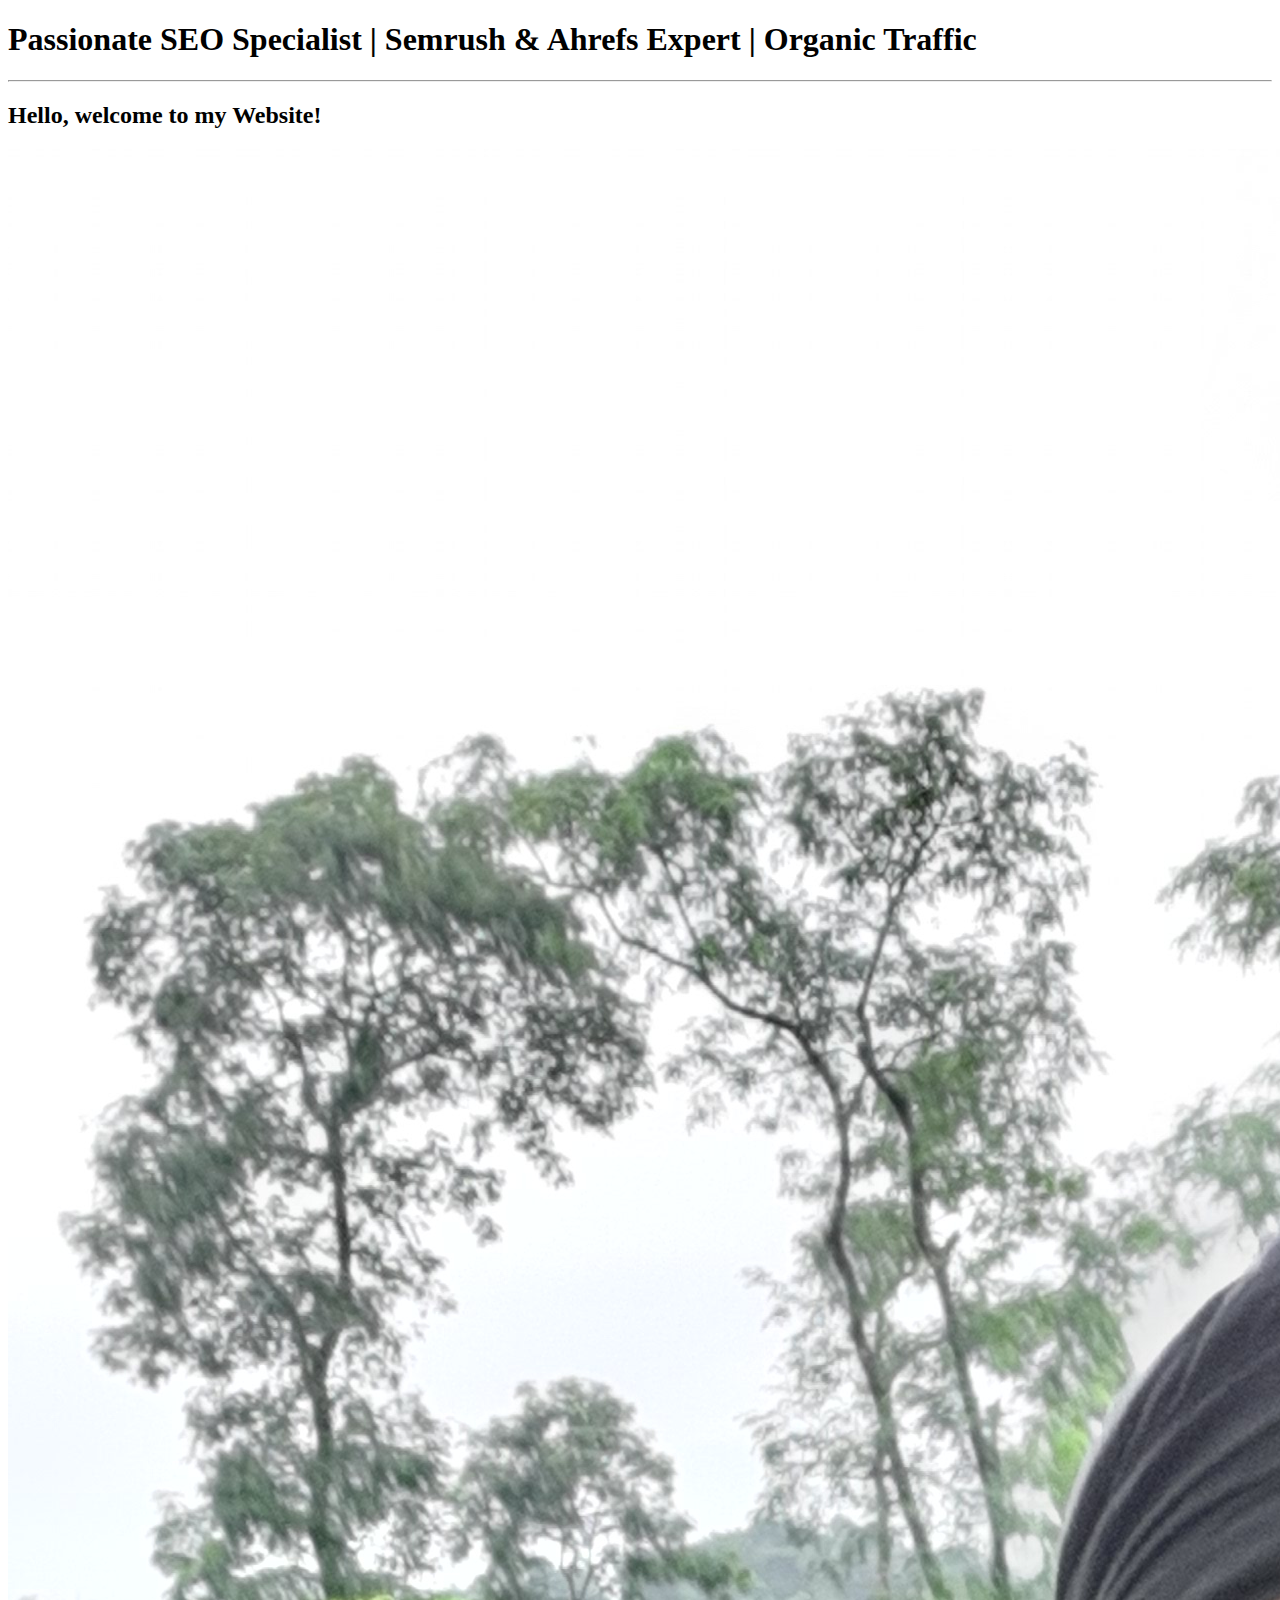
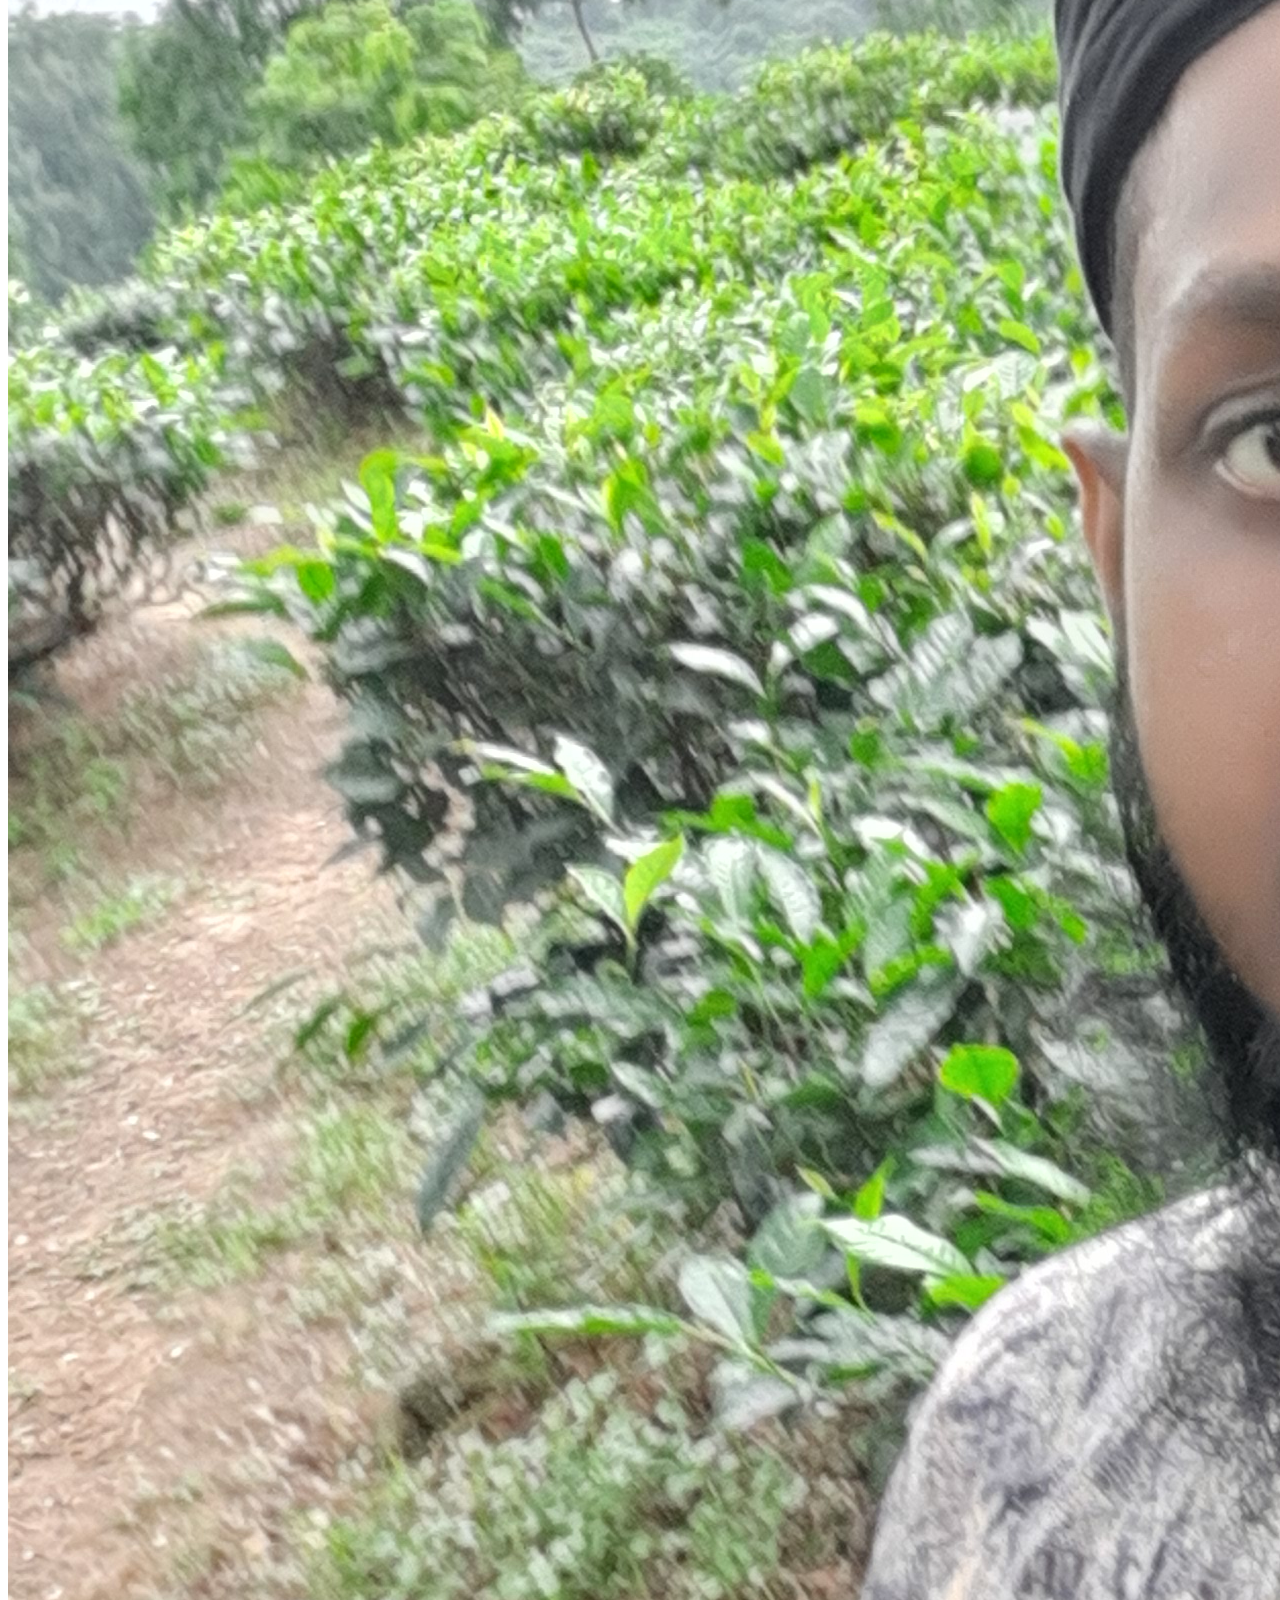
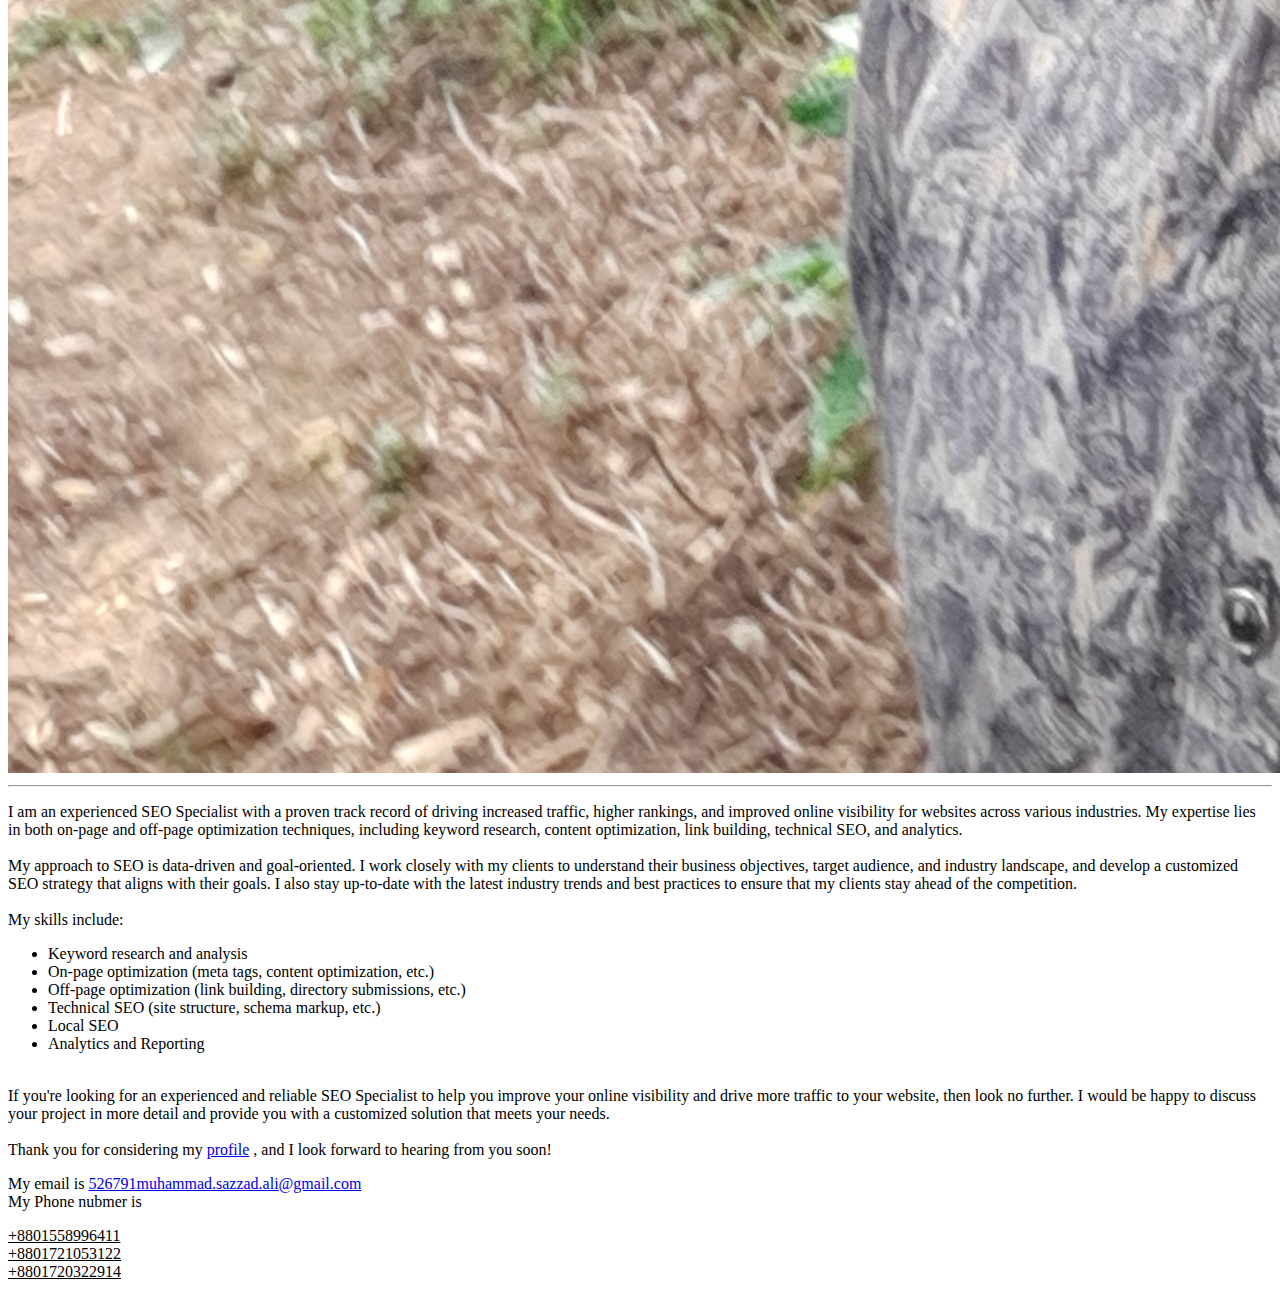
==== index.html @ a1d269fb "Update index.html" ====
<!DOCTYPE html>
<html lang="en">
<head>
    <meta charset="UTF-8">
    <meta http-equiv="X-UA-Compatible" content="IE=edge">
    <meta name="viewport" content="width=device-width, initial-scale=1.0">
    <title>Md Sazzad Ali's Portfolio </title>
</head>
<body>
    <!-- boss-->
    <h1>Passionate SEO Specialist | Semrush & Ahrefs Expert | Organic Traffic</h1>
    <div>
    <hr>
        <h2> Hello, welcome to my Website!</h2>
        <img src="./20210901_063218.jpg" alt="Md Sazzad Ali"><hr>

<P>I am an experienced SEO Specialist with a proven track record of driving increased traffic, higher rankings, and improved online visibility for websites across various industries. My expertise lies in both on-page and off-page optimization techniques, including keyword research, content optimization, link building, technical SEO, and analytics.<br/><br/>

My approach to SEO is data-driven and goal-oriented. I work closely with my clients to understand their business objectives, target audience, and industry landscape, and develop a customized SEO strategy that aligns with their goals. I also stay up-to-date with the latest industry trends and best practices to ensure that my clients stay ahead of the competition.<br/><br/>

My skills include:<br/>
<ul>
    <li>Keyword research and analysis</li>
    <li>On-page optimization (meta tags, content optimization, etc.)</li>
    <li>Off-page optimization (link building, directory submissions, etc.)</li>
    <li>Technical SEO (site structure, schema markup, etc.)</li>
    <li>Local SEO</li>
    <li>Analytics and Reporting</li>
</ul>
<br/>
If you're looking for an experienced and reliable SEO Specialist to help you improve your online visibility and drive more traffic to your website, then look no further. I would be happy to discuss your project in more detail and provide you with a customized solution that meets your needs. <br/><br/> Thank you for considering my <a href="https://www.upwork.com/freelancers/~01f4c0dc1950914d7f?s=1017484851352698933" target="blank">profile</a> , and I look forward to hearing from you soon!
    
</P>
</div>
<p>My email is <a href="https://mail.google.com/mail/u/0/?tab=rm&ogbl#inbox?compose=CllgCKCCSKCgzvkDhZsmXbFZsTWFKKFTRljxDbGPvXlXlNzjqRSwVrhRxrCgNJvtKfdNtdxbMbB" target="blank">526791muhammad.sazzad.ali@gmail.com</a> <br>
   My Phone nubmer is <u>
    <li>+8801558996411</li>
    <li>+8801721053122</li>
    <li>+8801720322914</li>
   </u> 

</p>
</body>
</html>
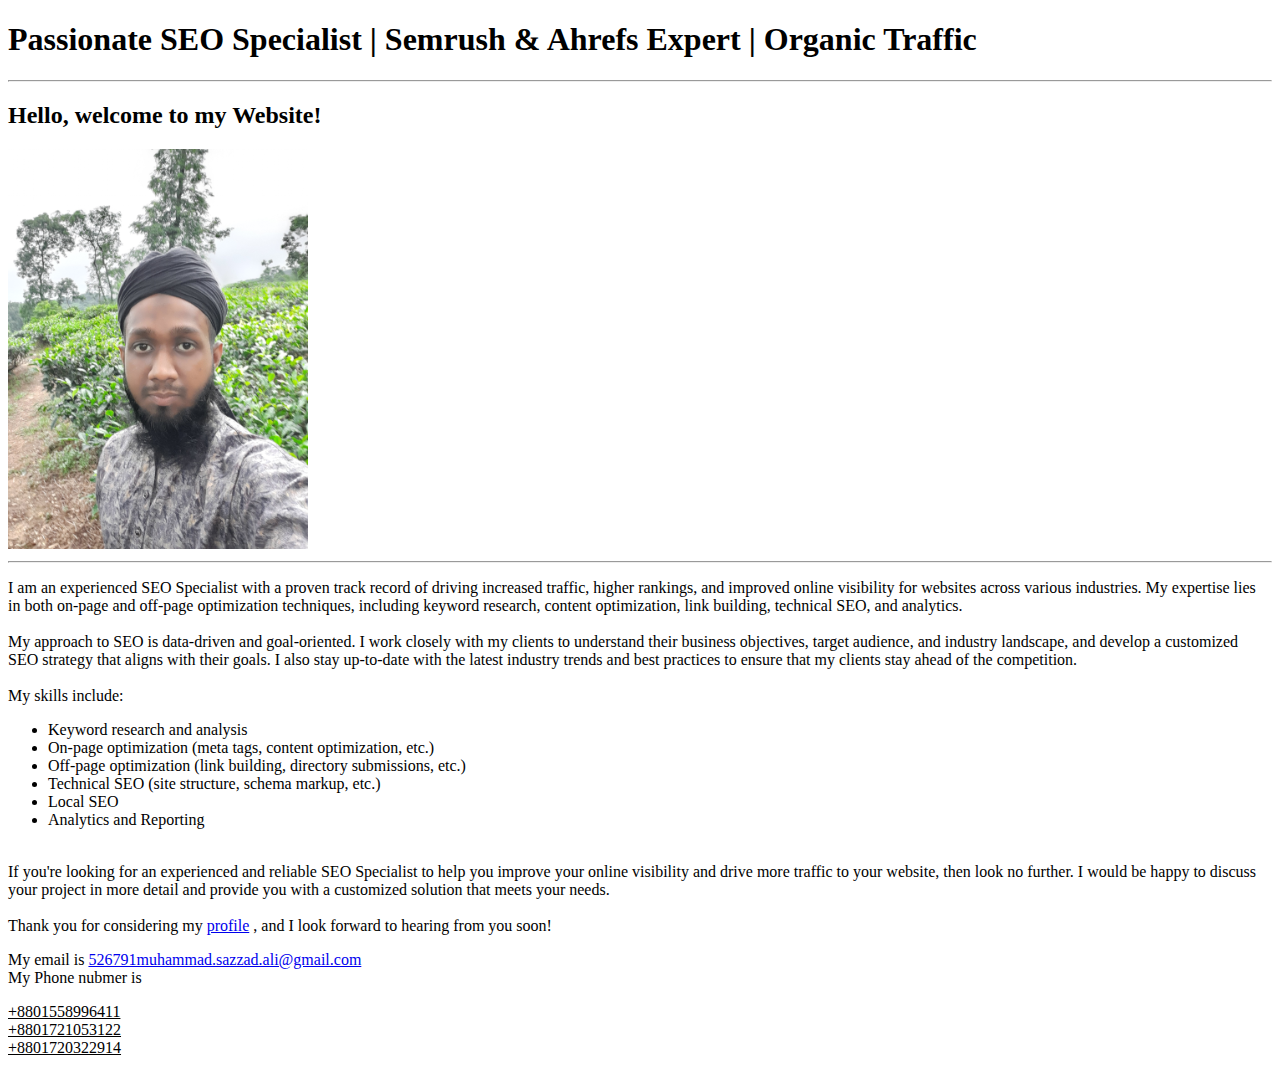
==== commit fdbed339: "Update index.html" ====
--- a/index.html
+++ b/index.html
@@ -12,7 +12,7 @@
     <div>
     <hr>
         <h2> Hello, welcome to my Website!</h2>
-        <img src="./20210901_063218.jpg" alt="Md Sazzad Ali"><hr>
+        <img src="./20210901_063218.jpg" alt="Md Sazzad Ali" width="300" height="400"><hr>
 
 <P>I am an experienced SEO Specialist with a proven track record of driving increased traffic, higher rankings, and improved online visibility for websites across various industries. My expertise lies in both on-page and off-page optimization techniques, including keyword research, content optimization, link building, technical SEO, and analytics.<br/><br/>
 
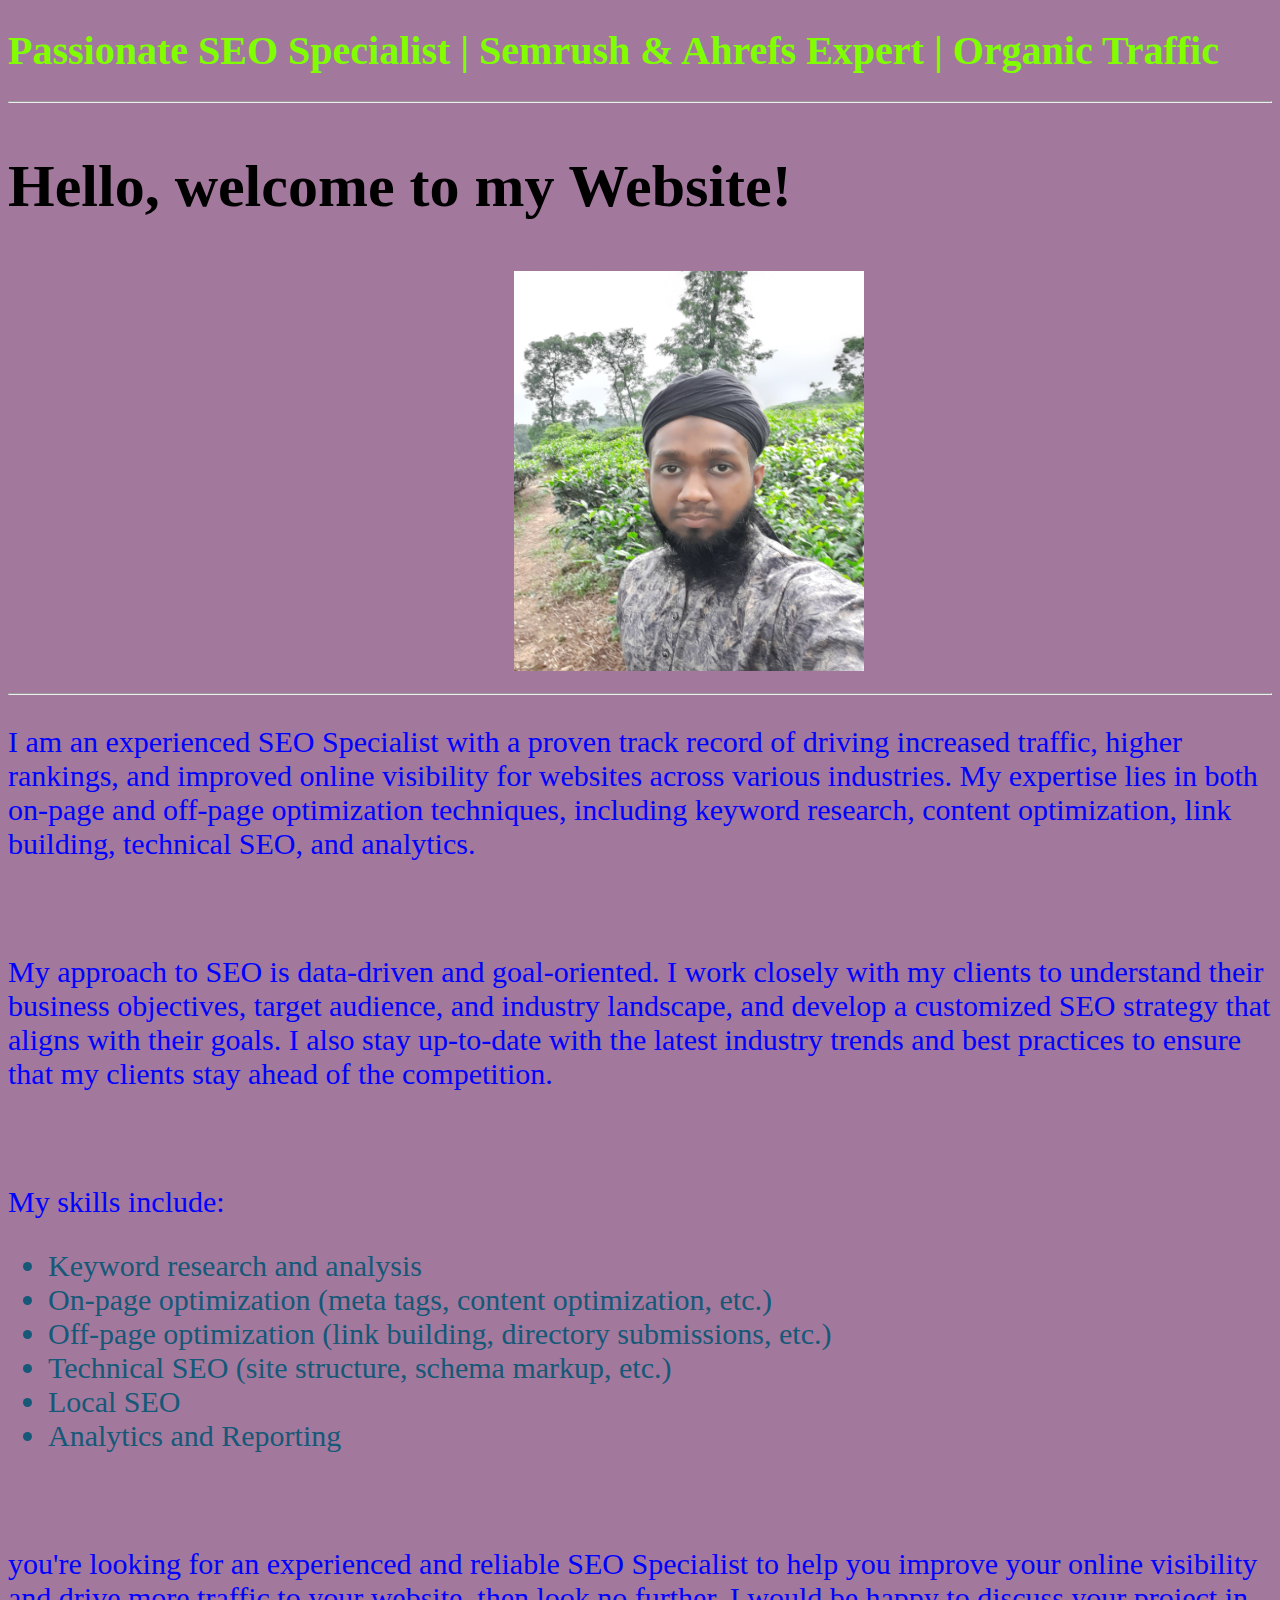
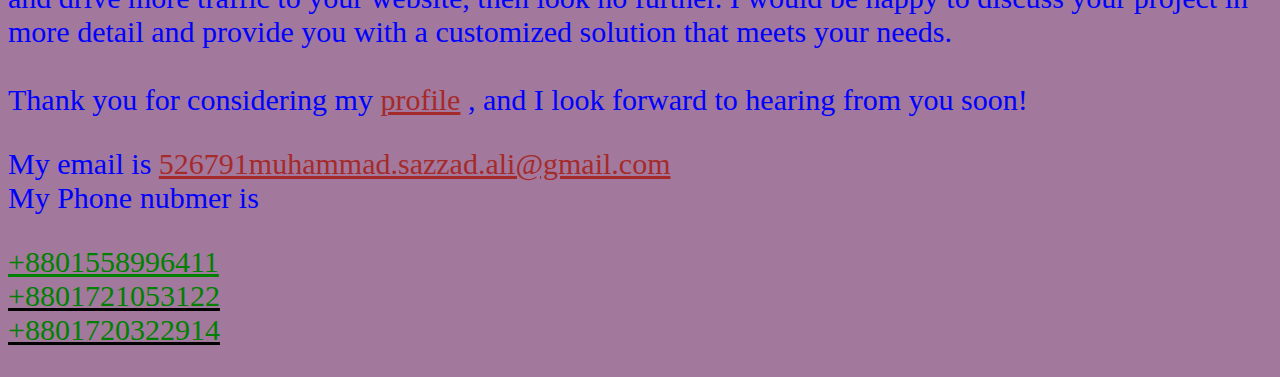
==== commit 9e2e6d4b: "Update index.html" ====
--- a/index.html
+++ b/index.html
@@ -5,34 +5,36 @@
     <meta http-equiv="X-UA-Compatible" content="IE=edge">
     <meta name="viewport" content="width=device-width, initial-scale=1.0">
     <title>Md Sazzad Ali's Portfolio </title>
+    <link rel="stylesheet" href="./styles.css">
 </head>
 <body>
     <!-- boss-->
-    <h1>Passionate SEO Specialist | Semrush & Ahrefs Expert | Organic Traffic</h1>
-    <div>
+    <h1 class="h1">Passionate SEO Specialist | Semrush & Ahrefs Expert | Organic Traffic</h1>
+    <section >
     <hr>
         <h2> Hello, welcome to my Website!</h2>
-        <img src="./20210901_063218.jpg" alt="Md Sazzad Ali" width="300" height="400"><hr>
+        <img src="./20210901_063218.jpg" alt="Md Sazzad Ali" ><hr>
 
-<P>I am an experienced SEO Specialist with a proven track record of driving increased traffic, higher rankings, and improved online visibility for websites across various industries. My expertise lies in both on-page and off-page optimization techniques, including keyword research, content optimization, link building, technical SEO, and analytics.<br/><br/>
+<P class="text">I am an experienced SEO Specialist with a proven track record of driving increased traffic, higher rankings, and improved online visibility for websites across various industries. My expertise lies in both on-page and off-page optimization techniques, including keyword research, content optimization, link building, technical SEO, and analytics.</p><br/>
 
-My approach to SEO is data-driven and goal-oriented. I work closely with my clients to understand their business objectives, target audience, and industry landscape, and develop a customized SEO strategy that aligns with their goals. I also stay up-to-date with the latest industry trends and best practices to ensure that my clients stay ahead of the competition.<br/><br/>
+<P class="text">My approach to SEO is data-driven and goal-oriented. I work closely with my clients to understand their business objectives, target audience, and industry landscape, and develop a customized SEO strategy that aligns with their goals. I also stay up-to-date with the latest industry trends and best practices to ensure that my clients stay ahead of the competition.</p> <br/>
 
-My skills include:<br/>
+<p class="text">My skills include:<br/>
 <ul>
-    <li>Keyword research and analysis</li>
-    <li>On-page optimization (meta tags, content optimization, etc.)</li>
-    <li>Off-page optimization (link building, directory submissions, etc.)</li>
-    <li>Technical SEO (site structure, schema markup, etc.)</li>
-    <li>Local SEO</li>
-    <li>Analytics and Reporting</li>
+    <li class="list">Keyword research and analysis</li>
+    <li class="list">On-page optimization (meta tags, content optimization, etc.)</li>
+    <li class="list">Off-page optimization (link building, directory submissions, etc.)</li>
+    <li class="list">Technical SEO (site structure, schema markup, etc.)</li>
+    <li class="list">Local SEO</li>
+    <li class="list">Analytics and Reporting</li>
 </ul>
+</p>
 <br/>
-If you're looking for an experienced and reliable SEO Specialist to help you improve your online visibility and drive more traffic to your website, then look no further. I would be happy to discuss your project in more detail and provide you with a customized solution that meets your needs. <br/><br/> Thank you for considering my <a href="https://www.upwork.com/freelancers/~01f4c0dc1950914d7f?s=1017484851352698933" target="blank">profile</a> , and I look forward to hearing from you soon!
+<p class="text"> you're looking for an experienced and reliable SEO Specialist to help you improve your online visibility and drive more traffic to your website, then look no further. I would be happy to discuss your project in more detail and provide you with a customized solution that meets your needs. <br/><br/> Thank you for considering my <a href="https://www.upwork.com/freelancers/~01f4c0dc1950914d7f?s=1017484851352698933">profile</a> , and I look forward to hearing from you soon!
     
 </P>
-</div>
-<p>My email is <a href="https://mail.google.com/mail/u/0/?tab=rm&ogbl#inbox?compose=CllgCKCCSKCgzvkDhZsmXbFZsTWFKKFTRljxDbGPvXlXlNzjqRSwVrhRxrCgNJvtKfdNtdxbMbB" target="blank">526791muhammad.sazzad.ali@gmail.com</a> <br>
+
+<p class="text">My email is <a href="https://mail.google.com/mail/u/0/?tab=rm&ogbl#inbox?compose=CllgCKCCSKCgzvkDhZsmXbFZsTWFKKFTRljxDbGPvXlXlNzjqRSwVrhRxrCgNJvtKfdNtdxbMbB">526791muhammad.sazzad.ali@gmail.com</a> <br>
    My Phone nubmer is <u>
     <li>+8801558996411</li>
     <li>+8801721053122</li>
@@ -40,5 +42,6 @@
    </u> 
 
 </p>
+</section>
 </body>
 </html>
--- a/styles.css
+++ b/styles.css
@@ -0,0 +1,35 @@
+*{
+    background-color: rgb(163, 120, 157);
+    font-size: 30px;
+}
+
+img{
+    margin-left: 40%;
+    height: 400px ;
+    width:  350px ;
+}
+h1{ 
+    color: chartreuse;
+    font-size: 40px;    
+}
+h2{
+    font-size: 2rem;
+}
+
+li{
+    color: green;
+}
+a{
+    color:brown;
+}
+p{
+    color: rgb(3, 59, 22);
+}
+
+.text{ 
+    color: blue;
+
+}
+.list{
+    color: rgb(21, 88, 119);
+}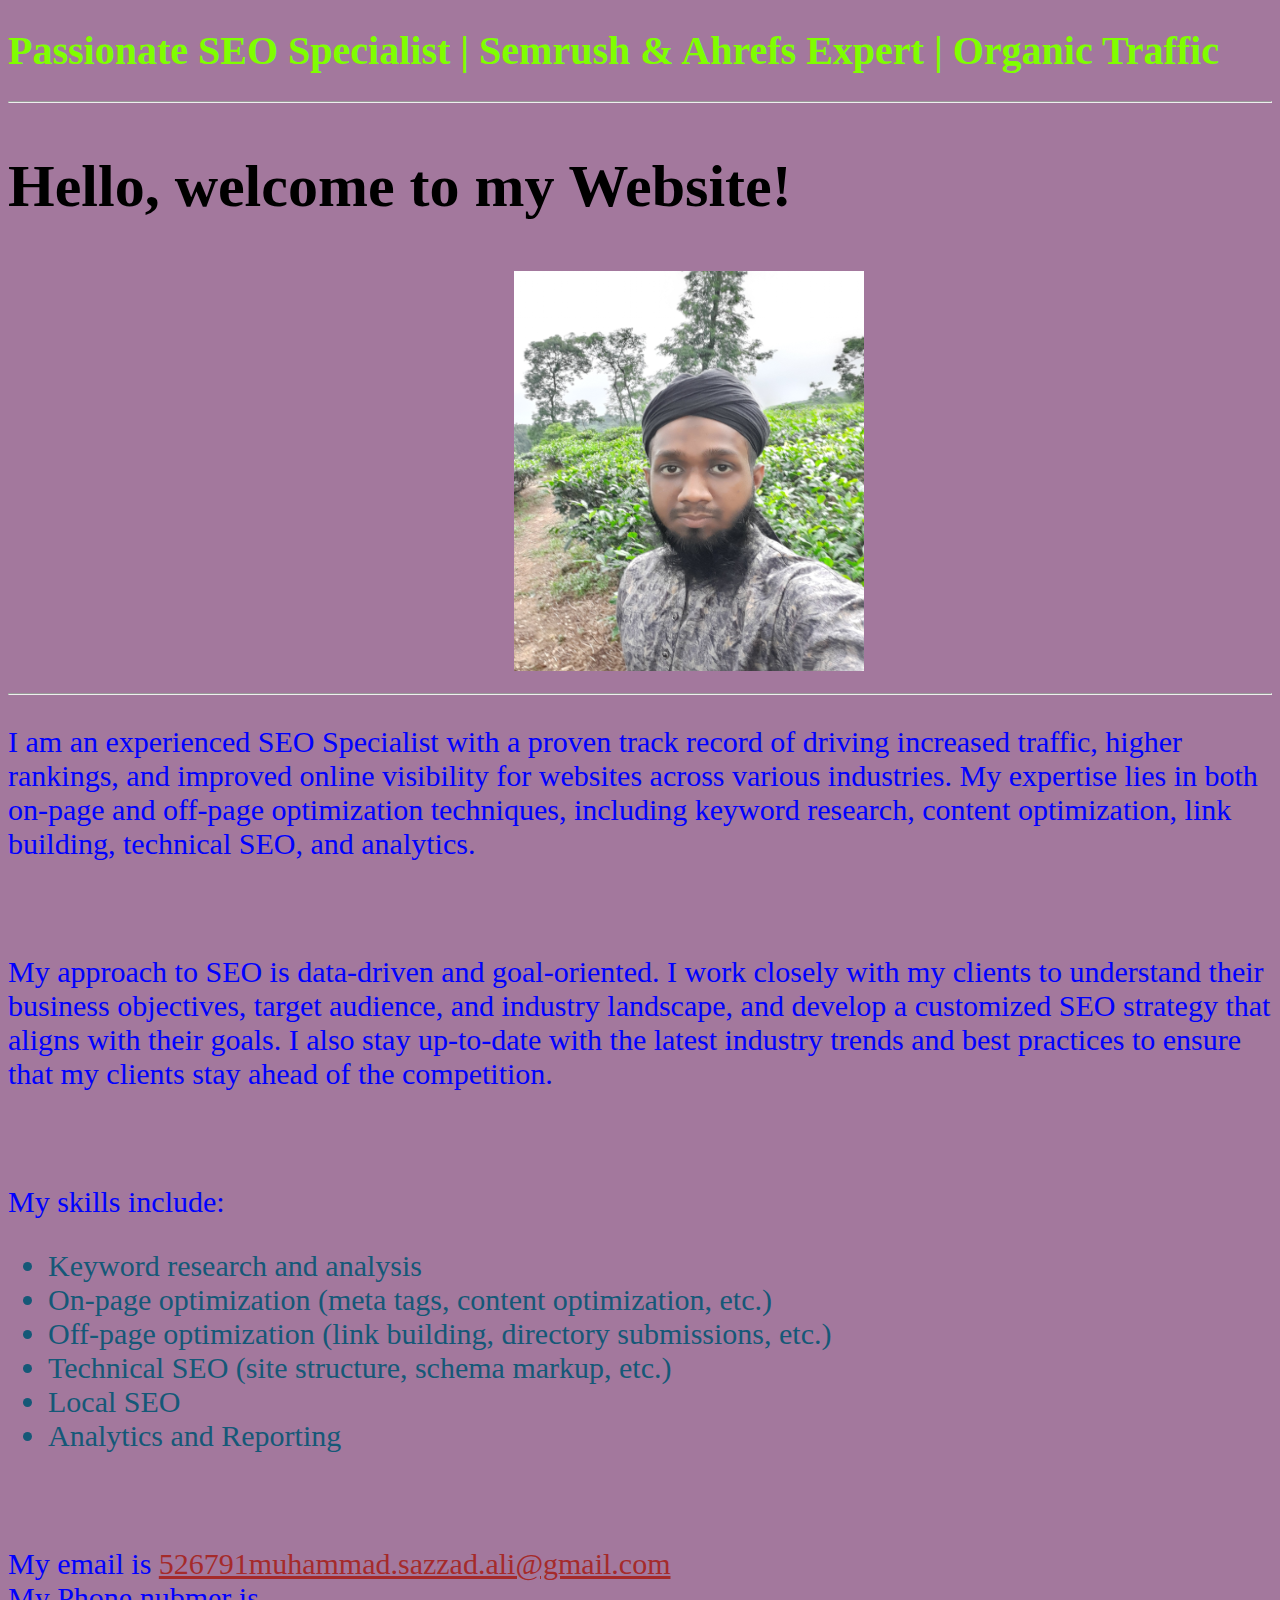
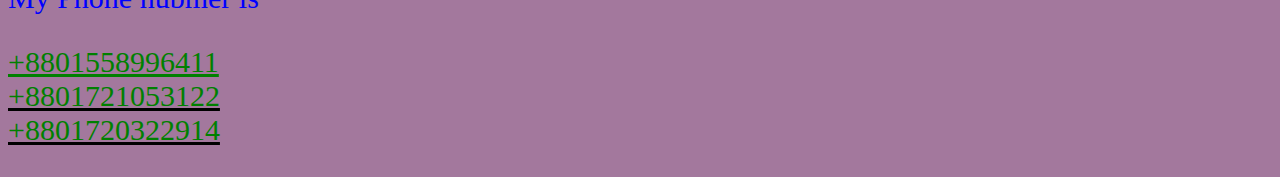
==== commit 686fbd1a: "Update index.html" ====
--- a/index.html
+++ b/index.html
@@ -30,11 +30,10 @@
 </ul>
 </p>
 <br/>
-<p class="text"> you're looking for an experienced and reliable SEO Specialist to help you improve your online visibility and drive more traffic to your website, then look no further. I would be happy to discuss your project in more detail and provide you with a customized solution that meets your needs. <br/><br/> Thank you for considering my <a href="https://www.upwork.com/freelancers/~01f4c0dc1950914d7f?s=1017484851352698933">profile</a> , and I look forward to hearing from you soon!
     
 </P>
 
-<p class="text">My email is <a href="https://mail.google.com/mail/u/0/?tab=rm&ogbl#inbox?compose=CllgCKCCSKCgzvkDhZsmXbFZsTWFKKFTRljxDbGPvXlXlNzjqRSwVrhRxrCgNJvtKfdNtdxbMbB">526791muhammad.sazzad.ali@gmail.com</a> <br>
+<p class="text">My email is <a target="_blank" href="https://mail.google.com/mail/u/0/?tab=rm&ogbl#inbox?compose=CllgCKCCSKCgzvkDhZsmXbFZsTWFKKFTRljxDbGPvXlXlNzjqRSwVrhRxrCgNJvtKfdNtdxbMbB" >526791muhammad.sazzad.ali@gmail.com</a> <br>
    My Phone nubmer is <u>
     <li>+8801558996411</li>
     <li>+8801721053122</li>
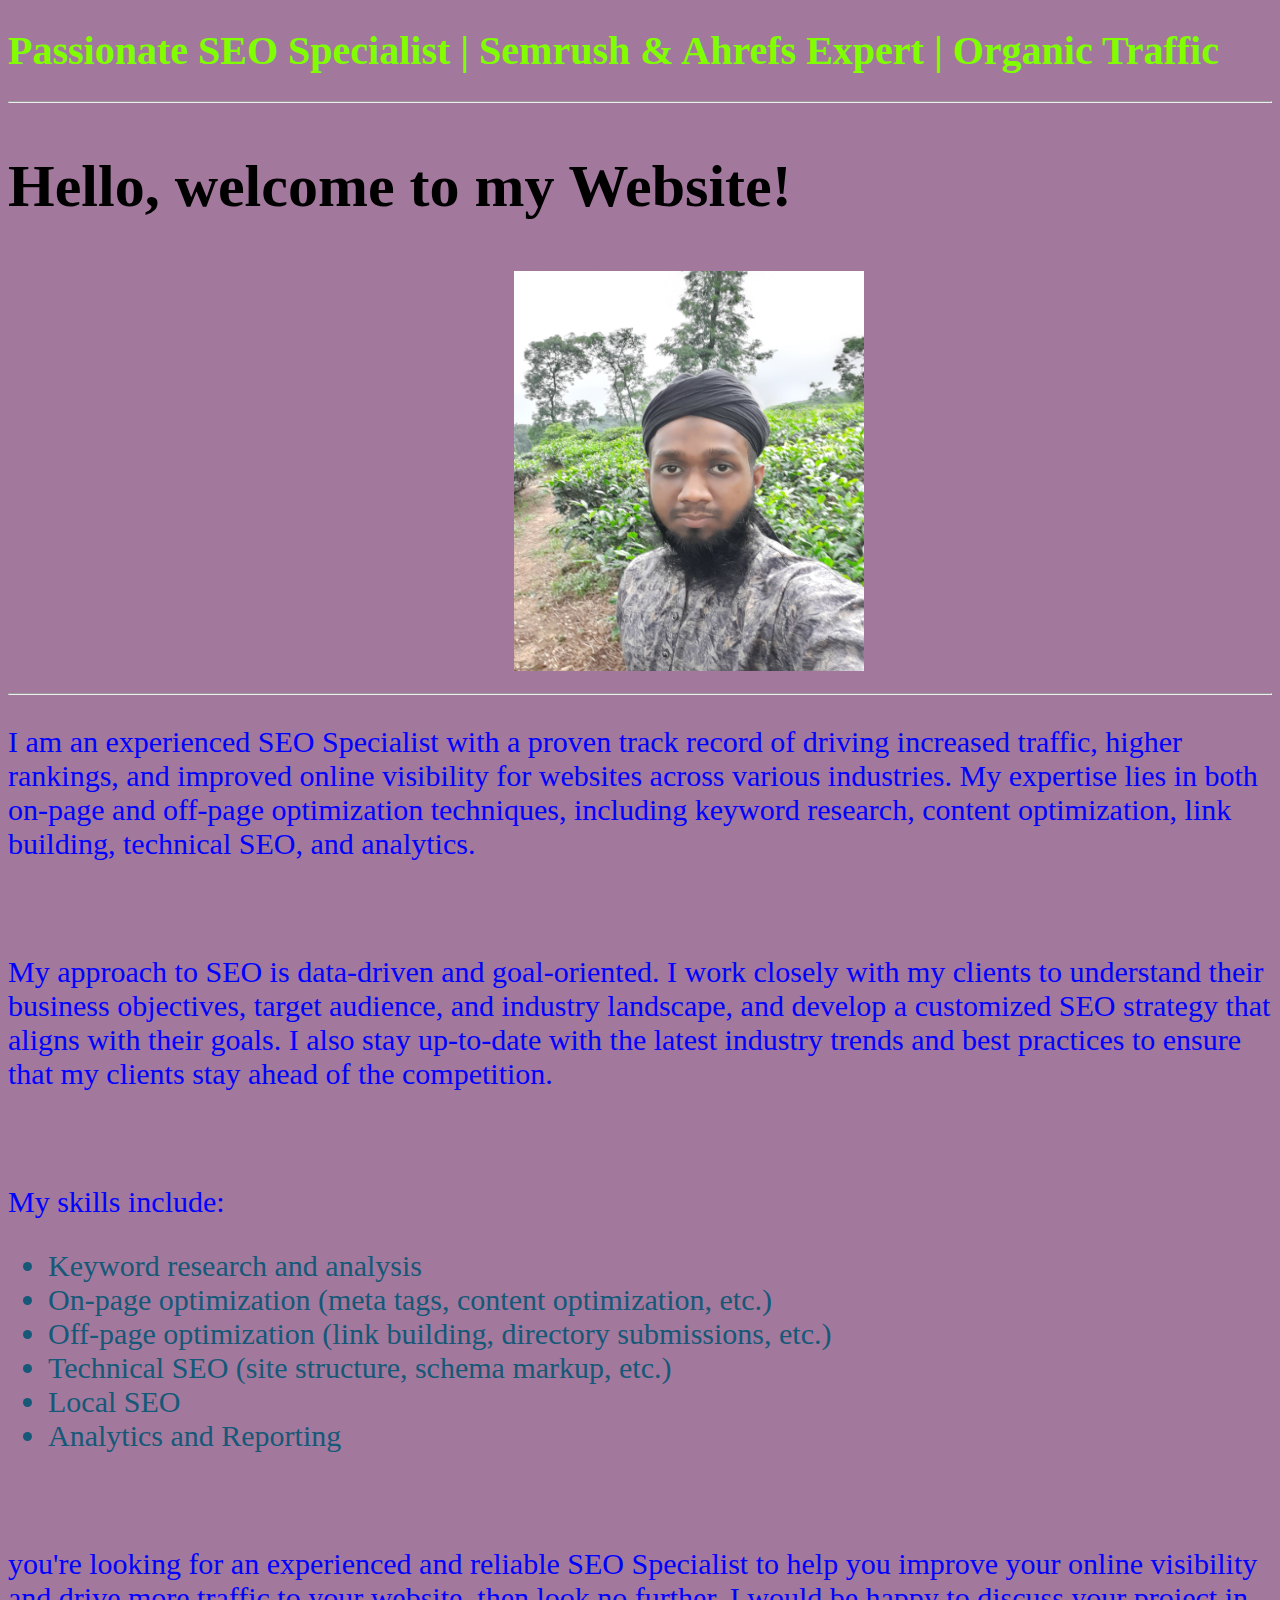
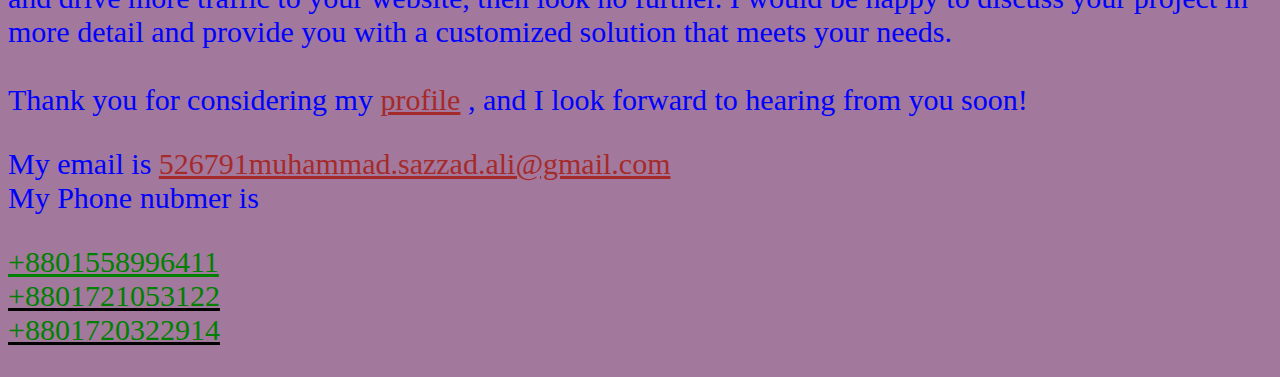
==== commit 840792f9: "Update index.html" ====
--- a/index.html
+++ b/index.html
@@ -30,6 +30,7 @@
 </ul>
 </p>
 <br/>
+<p class="text"> you're looking for an experienced and reliable SEO Specialist to help you improve your online visibility and drive more traffic to your website, then look no further. I would be happy to discuss your project in more detail and provide you with a customized solution that meets your needs. <br/><br/> Thank you for considering my <a target="_blank" href="https://www.upwork.com/freelancers/~01f4c0dc1950914d7f?s=1017484851352698933">profile</a> , and I look forward to hearing from you soon!
     
 </P>
 
@@ -39,7 +40,6 @@
     <li>+8801721053122</li>
     <li>+8801720322914</li>
    </u> 
-
 </p>
 </section>
 </body>
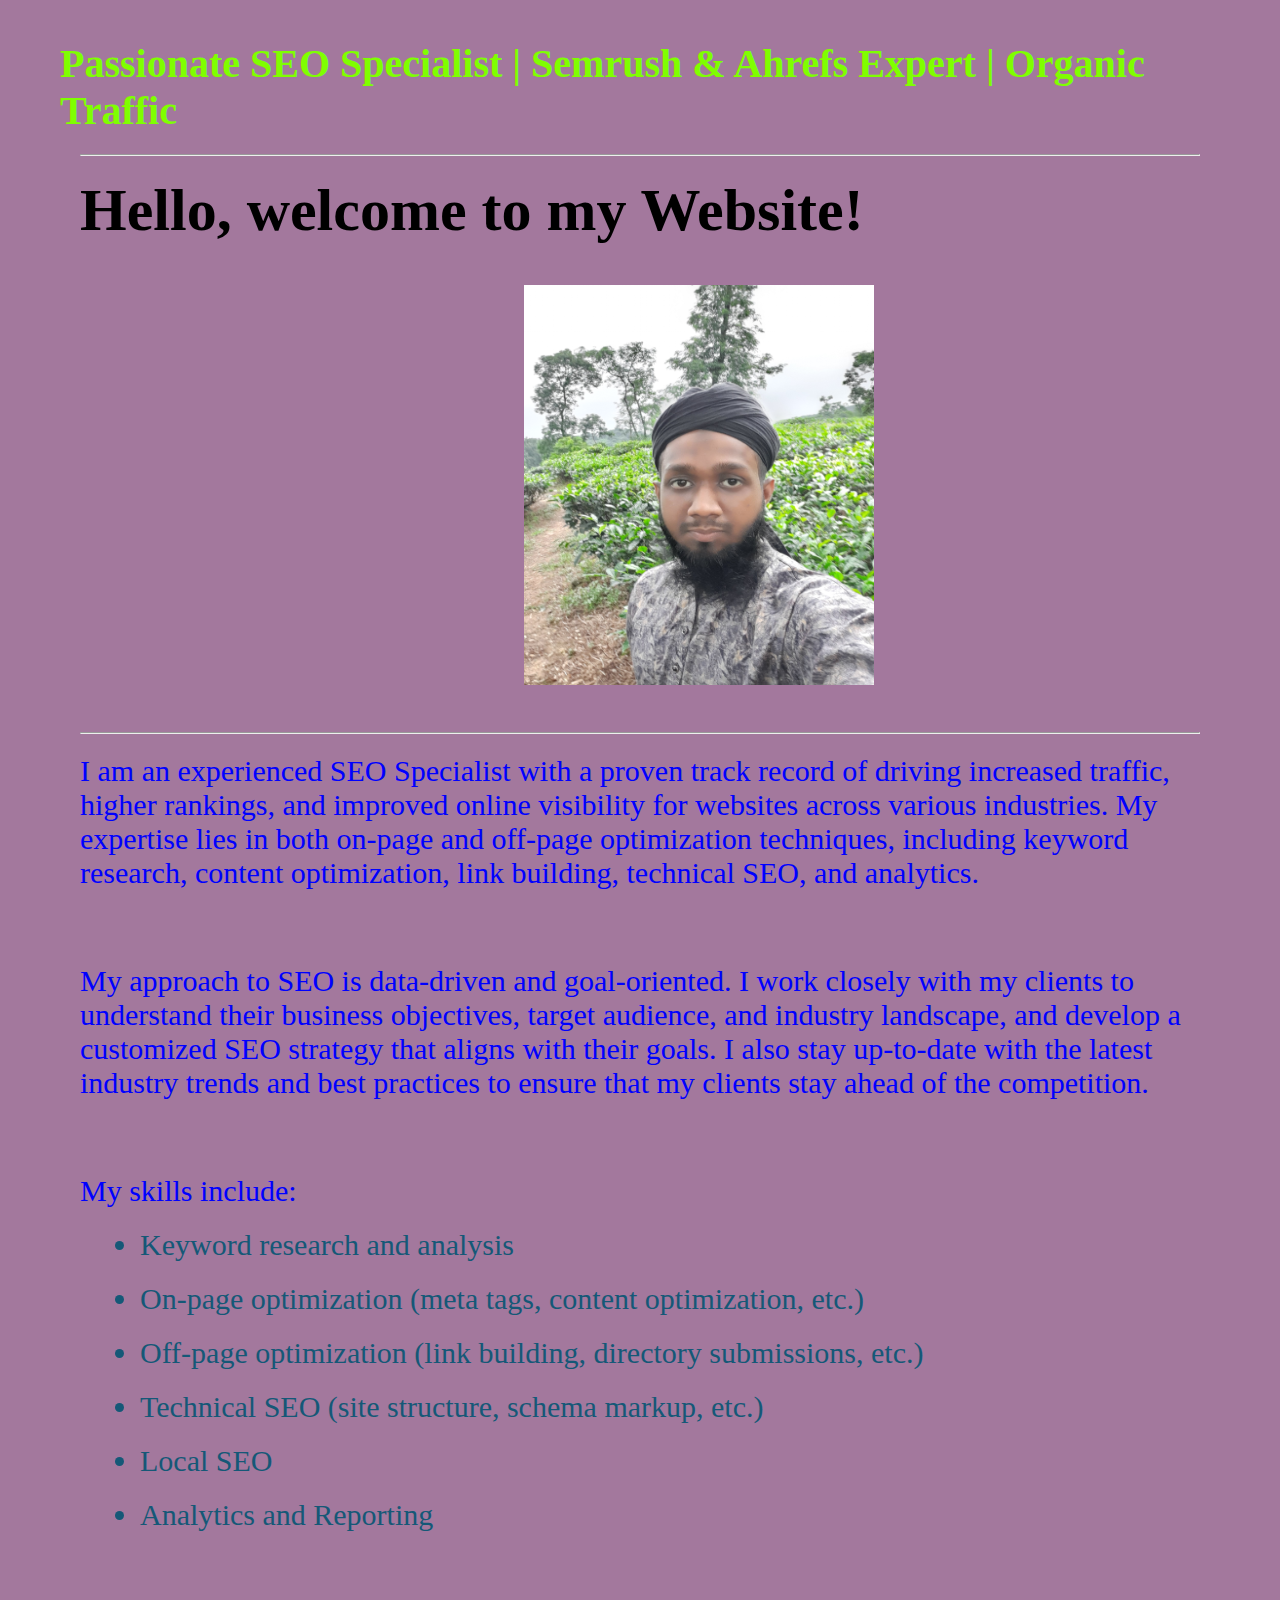
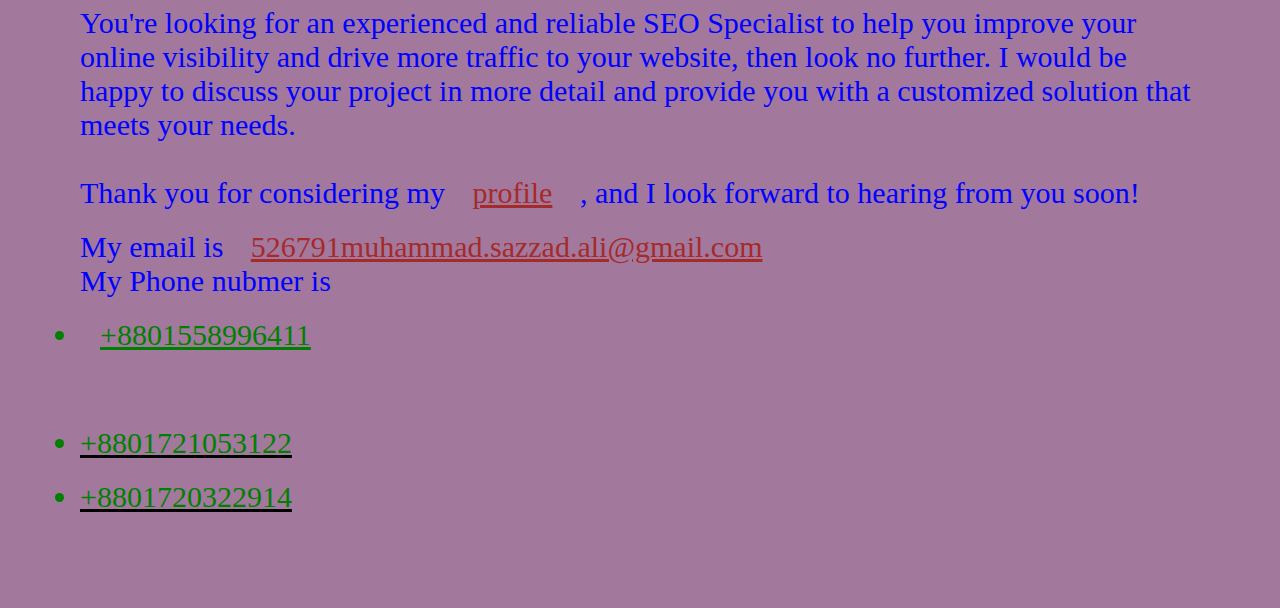
==== commit 10b0cc70: "Update index.html" ====
--- a/index.html
+++ b/index.html
@@ -30,7 +30,7 @@
 </ul>
 </p>
 <br/>
-<p class="text"> you're looking for an experienced and reliable SEO Specialist to help you improve your online visibility and drive more traffic to your website, then look no further. I would be happy to discuss your project in more detail and provide you with a customized solution that meets your needs. <br/><br/> Thank you for considering my <a target="_blank" href="https://www.upwork.com/freelancers/~01f4c0dc1950914d7f?s=1017484851352698933">profile</a> , and I look forward to hearing from you soon!
+<p class="text"> You're looking for an experienced and reliable SEO Specialist to help you improve your online visibility and drive more traffic to your website, then look no further. I would be happy to discuss your project in more detail and provide you with a customized solution that meets your needs. <br/><br/> Thank you for considering my <a target="_blank" href="https://www.upwork.com/freelancers/~01f4c0dc1950914d7f?s=1017484851352698933">profile</a> , and I look forward to hearing from you soon!
     
 </P>
 
--- a/styles.css
+++ b/styles.css
@@ -1,6 +1,8 @@
 *{
     background-color: rgb(163, 120, 157);
     font-size: 30px;
+    margin: 20px;
+    
 }
 
 img{
@@ -32,4 +34,4 @@
 }
 .list{
     color: rgb(21, 88, 119);
-}+}
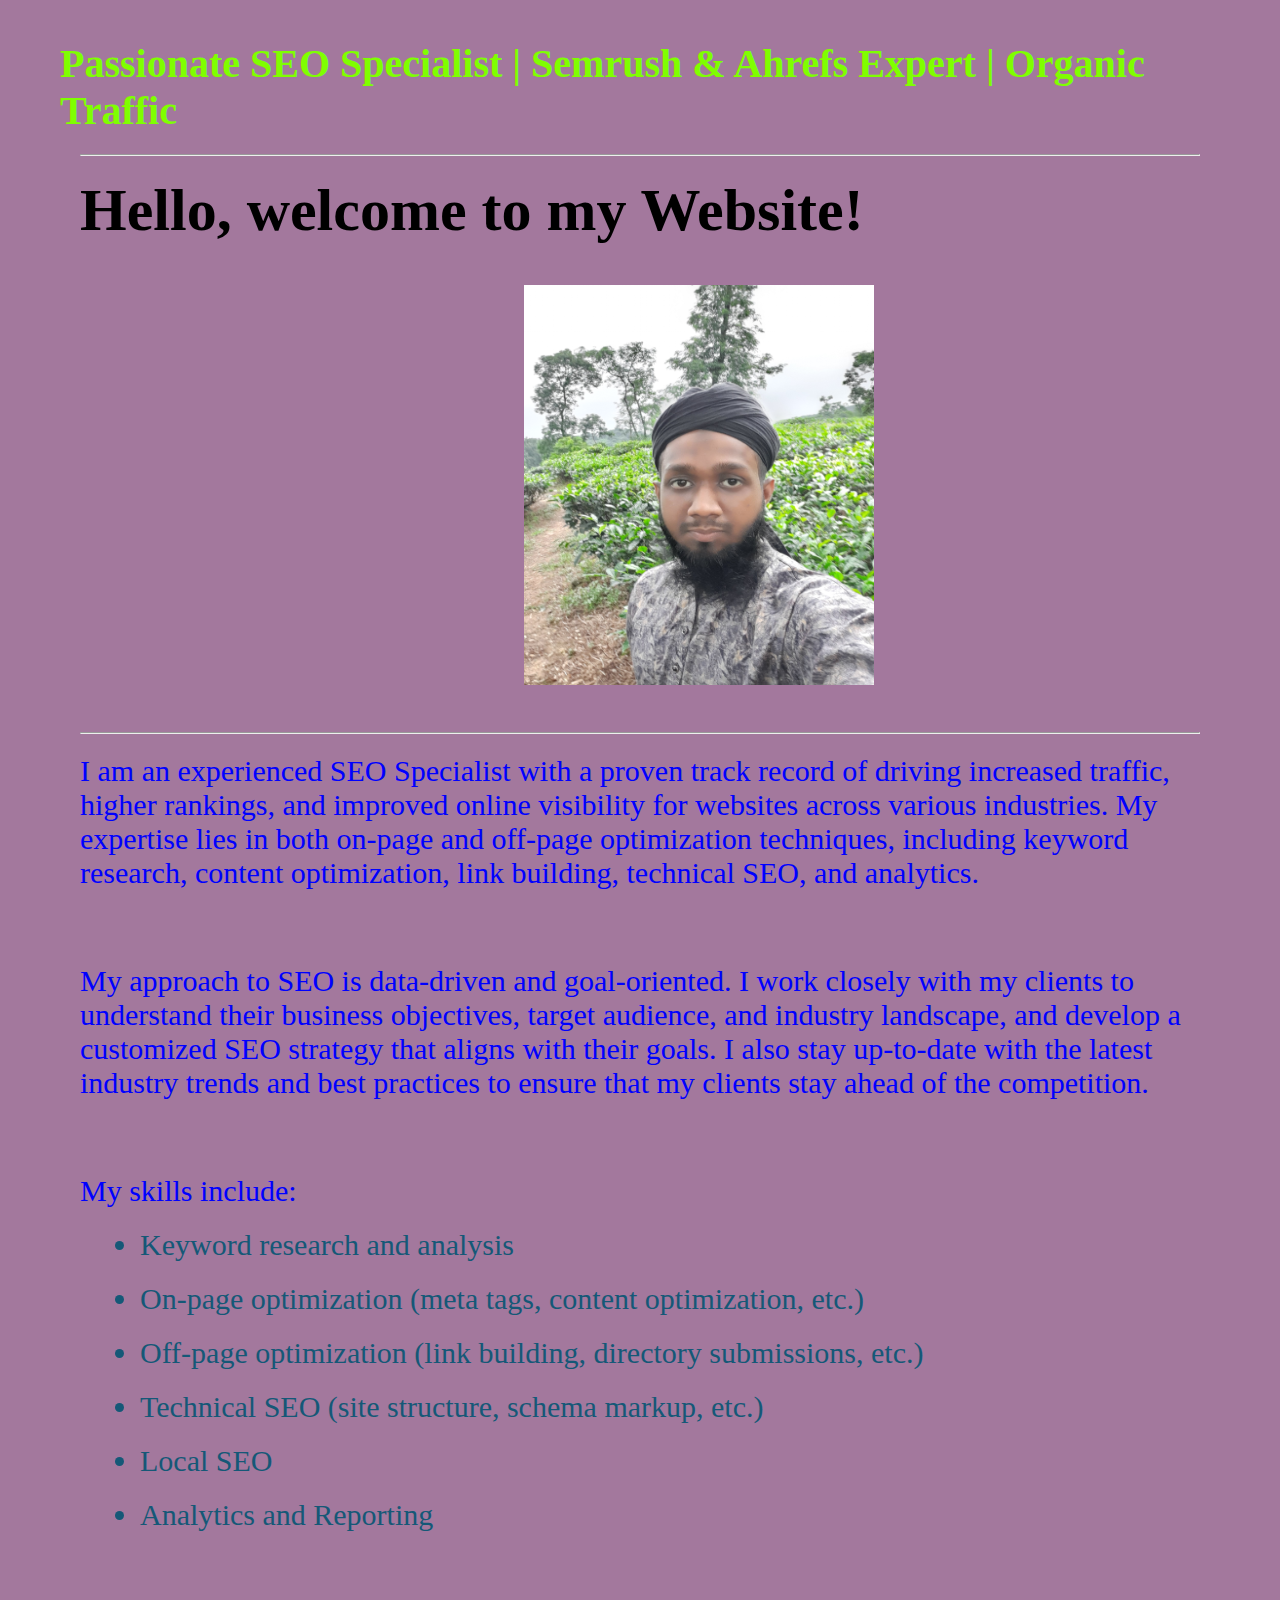
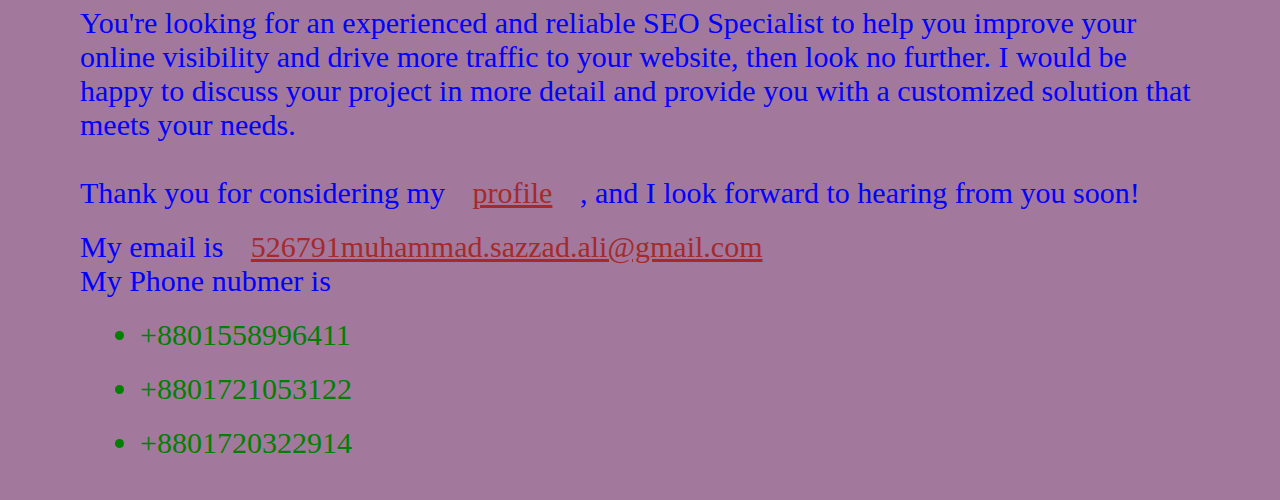
==== commit 745319af: "Update index.html" ====
--- a/index.html
+++ b/index.html
@@ -35,11 +35,11 @@
 </P>
 
 <p class="text">My email is <a target="_blank" href="https://mail.google.com/mail/u/0/?tab=rm&ogbl#inbox?compose=CllgCKCCSKCgzvkDhZsmXbFZsTWFKKFTRljxDbGPvXlXlNzjqRSwVrhRxrCgNJvtKfdNtdxbMbB" >526791muhammad.sazzad.ali@gmail.com</a> <br>
-   My Phone nubmer is <u>
+   My Phone nubmer is <ul>
     <li>+8801558996411</li>
     <li>+8801721053122</li>
     <li>+8801720322914</li>
-   </u> 
+   </ul> 
 </p>
 </section>
 </body>
